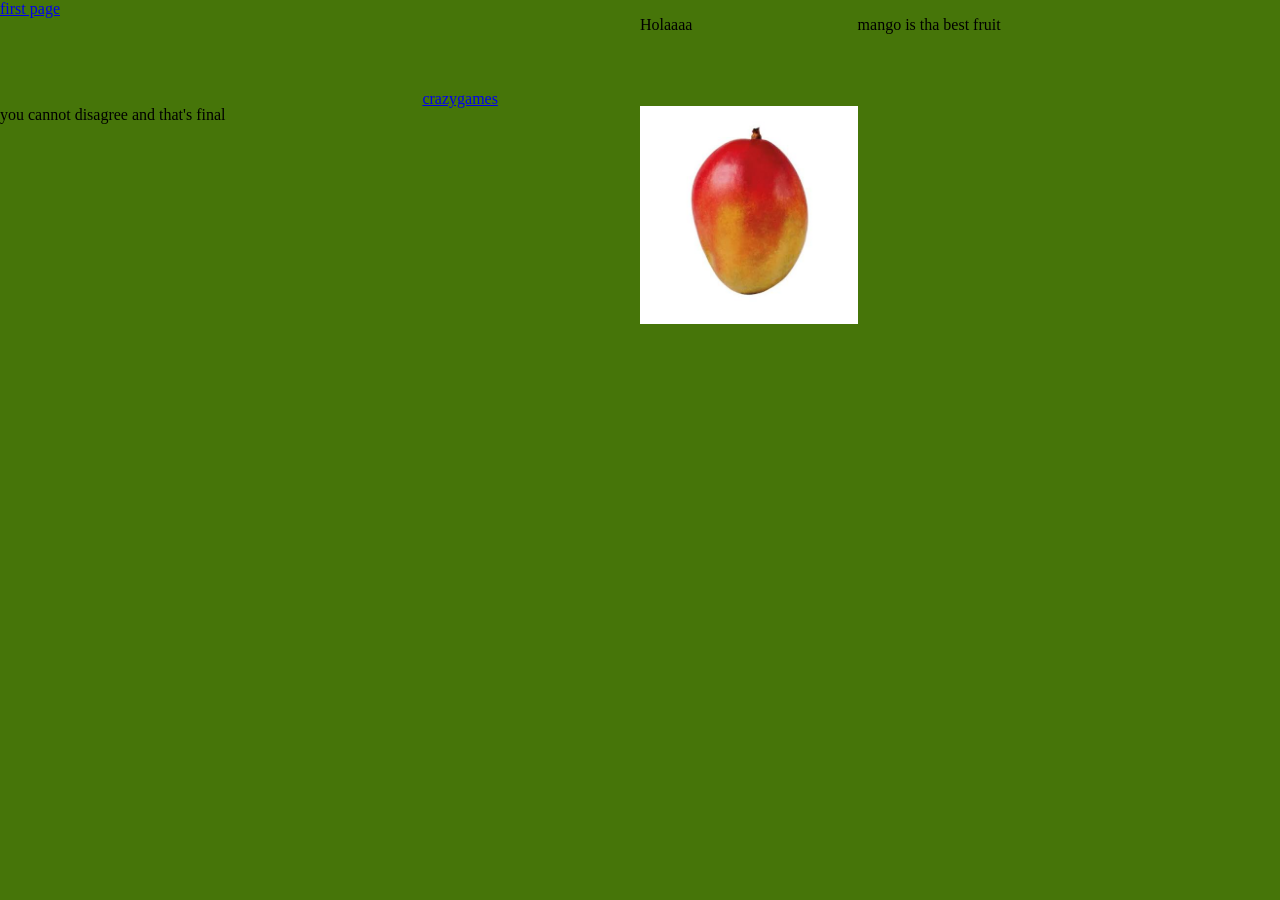
==== index.html @ 5438d8f1 "Add files via upload" ====
<!DOCTYPE html>
<html lang="en">
<head>
    <meta charset="UTF-8">
    <meta name="viewport" content="width=device-width, initial-scale=1.0">
    <title>Hello!</title>
    <link rel="stylesheet" href="style.css">
</head>
<body>
    <a href="index2.HTML">first page</a><br>
    <p>Holaaaa</p>
    <p>mango is tha best fruit</p>
    <p>you cannot disagree and that's final </p>

<a href="https://www.crazygames.com/game/leek-factory-tycoon">crazygames</a>

<p> <img src="images/mango.jpg" alt="mango"></p>

</body>
</html>
---- style.css ----
/* CSS reset, dit niet aanpassen! */

html {
    box-sizing: border-box;
}

*,
*:before,
*:after {
    box-sizing: inherit;
}

body {
    margin: 0;
    padding: 0;
    border: 0;
    min-height: 100vh;
}

img {
    max-width: 100%;
    height: auto;
}

/* Hieronder mag je eigen CSS code */

body {
    display: grid;
    grid-template-columns: 33vw 17vw 17vw 33vw;
    grid-template-rows: 10vh 35vh 10vh 5vh auto;
}


body {
    background: #467509;
    font-family: cursive;
}

h1 {
    color:rgb(127, 32, 32); 
    background-color:rgb(250, 157, 35)
}

.menu-item {
    background-color: rgb(231, 135, 10);
}

.menu-item:hover {
    background-color: rgb(0, 255, 21);
}
 

#header {
    grid-column: 1 / 5; 
    grid-row: 1 / 2; 
    background-color:black; 
    text-align: center;

        display: flex;
        flex-direction: row;
        align-items: center;
        justify-content: center;
    border: 1px solid black;

    background-image: URL("images/mangoboom.jpg");
    background-position: center;
}

#paragraph-picture {
    border: 1px solid black;
    grid-column: 2 / 3;
    grid-row: 2 / 3;
    background-color:rgb(54, 110, 16); 
}

#info {
    grid-column: 1 / 3; 
    grid-row: 2/ 3; 
    background-color:rgb(54, 110, 16); 
    border: 1px solid black;
}

#picture {
    grid-column: 3 / 5; 
    grid-row: 2 / 3; 
    object-fit: cover; 
}

#header-twee {
    grid-column: 1 / 5; 
    grid-row: 3 / 4; 
    background-color:#f21717; 
    text-align: center;
    border: 1px solid black;

    background-image: URL("images/mango-stukjes.jpg");
}

#appie{
    grid-column: 1 / 2; 
    grid-row: 4 / 5; 
    background-color:blue;
    text-align: center;
    border: 1px solid black; 

    background-image: URL("images/appie.png");
    background-repeat: no-repeat;
    background-position: left;
    background-size: 5vh;

      display: flex;
      flex-direction: row;
      align-items: center;
      justify-content: center;
}

#jumbo{
    grid-column: 2 / 4; 
    grid-row: 4 / 5; 
    background-color:orange; 
    text-align: center;
    border: 1px solid black;

    background-image: URL("images/jumbo.png");
    background-repeat: no-repeat;
    background-position: left;
    background-size: 5vh;

        display: flex;
        flex-direction: row;
        align-items: center;
        justify-content: center;
}

#aldi{
    grid-column: 4 / 5; 
    grid-row: 4 / 5; 
    background-color:green; 
    text-align: center;
    border: 1px solid black;

    background-image: URL("images/aldi.png");
    background-repeat: no-repeat;
    background-position: left;
    background-size: 5vh;

        display: flex;
        flex-direction: row;
        align-items: center;
        justify-content: center;
}

#appie2{
      display: flex;
      flex-direction: column;
      align-items: left;
      justify-content: left;
}

#geel-test{
    grid-column: 1 / 5; 
    grid-row: 5 / 6; 
    background-color:rgb(252, 181, 2); 
    text-align: center;
    border: 1px solid black;
}
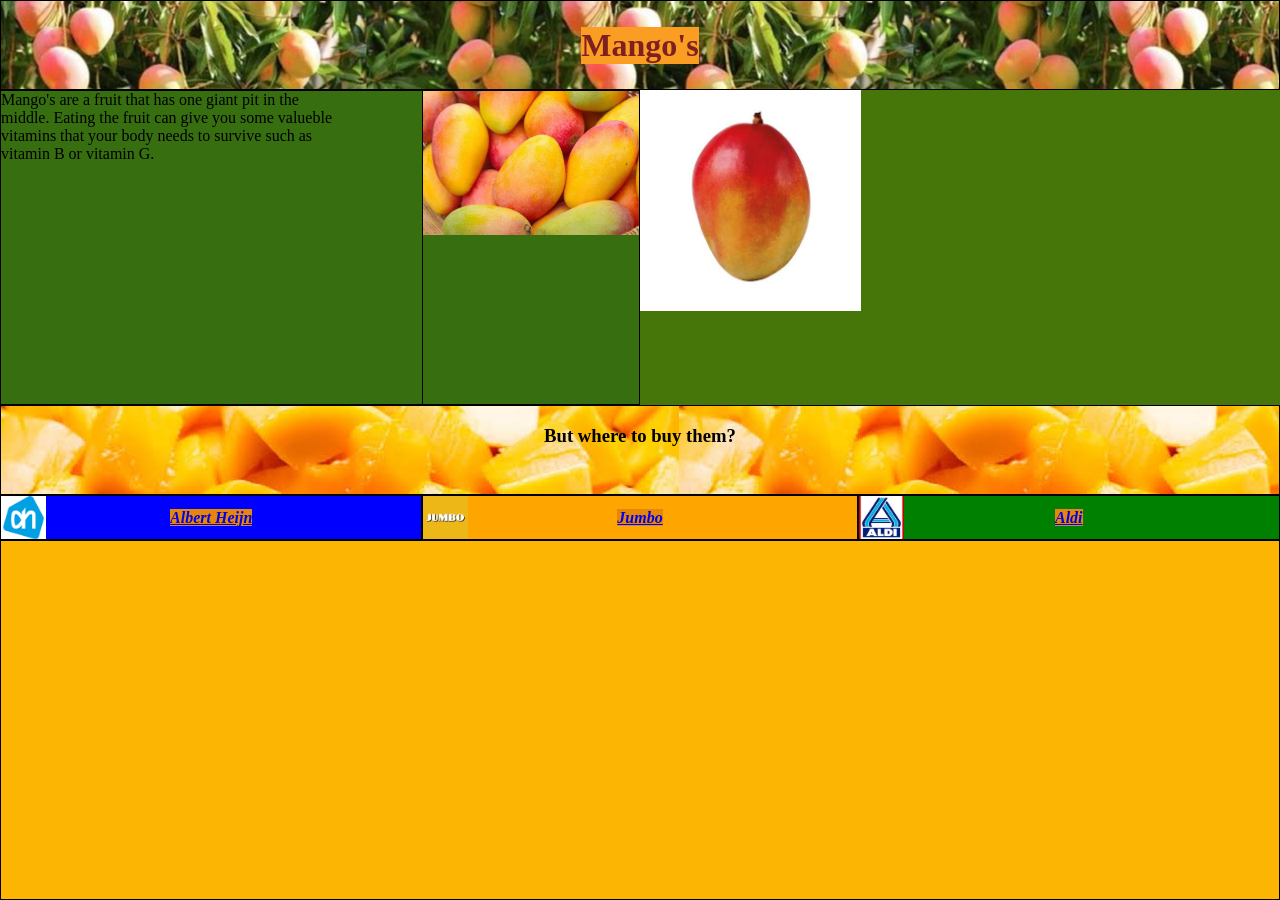
==== commit 4c582098: "Rename index2.html to index.html" ====
--- a/index.html
+++ b/index.html
@@ -3,18 +3,51 @@
 <head>
     <meta charset="UTF-8">
     <meta name="viewport" content="width=device-width, initial-scale=1.0">
-    <title>Hello!</title>
+    <title>Mango's and where to find them</title>
     <link rel="stylesheet" href="style.css">
+
 </head>
 <body>
-    <a href="index2.HTML">first page</a><br>
-    <p>Holaaaa</p>
-    <p>mango is tha best fruit</p>
-    <p>you cannot disagree and that's final </p>
+     <div class="mydivs" id="header">
+         <h1>   Mango's   </h1>
+     </div>
 
-<a href="https://www.crazygames.com/game/leek-factory-tycoon">crazygames</a>
 
-<p> <img src="images/mango.jpg" alt="mango"></p>
+    <div class="mydivs" id="info">
+     Mango's are a fruit that has one giant pit in the<br> 
+     middle. Eating the fruit can give you some valueble<br>
+     vitamins that your body needs to survive such as <br>
+     vitamin B or vitamin G.
+    </div>
 
+    <div class="mydivs" id="paragraph-picture">
+        <img src="images/meer mango's.jpg" height="442"width="221">
+    </div>
+
+    <div class="mydivs" id="picture">
+        <img src="images/mango.jpg" alt="mango" width="221" height="442">
+    </div>
+
+ 
+    <div class="mydivs" id="header-twee"> 
+      <b><h3>But where to buy them?</h3></b>
+    </div>
+ 
+    <div class="mydivs" id="appie">
+     <b><i><a href="https://www.ah.nl/producten/product/wi93224/ah-mango" class="menu-item">Albert Heijn</a></i></b>
+    </div>
+
+    <div class="mydivs" id="jumbo">
+     <b><i><a href="https://www.jumbo.com/producten/jumbo-mango-eetrijp-770802STK" class="menu-item">Jumbo</a></i></b>
+    </div>
+
+    <div class="mydivs" id="aldi">
+     <b><i><a href="https://www.aldi.nl/product/mango-1219722.html" class="menu-item">Aldi</a></i></b>
+    </div>
+
+    <div class="mydivs" id="geel-test">
+        
+    </div>
+    <script src="script.js"></script>
 </body>
-</html>+</html>
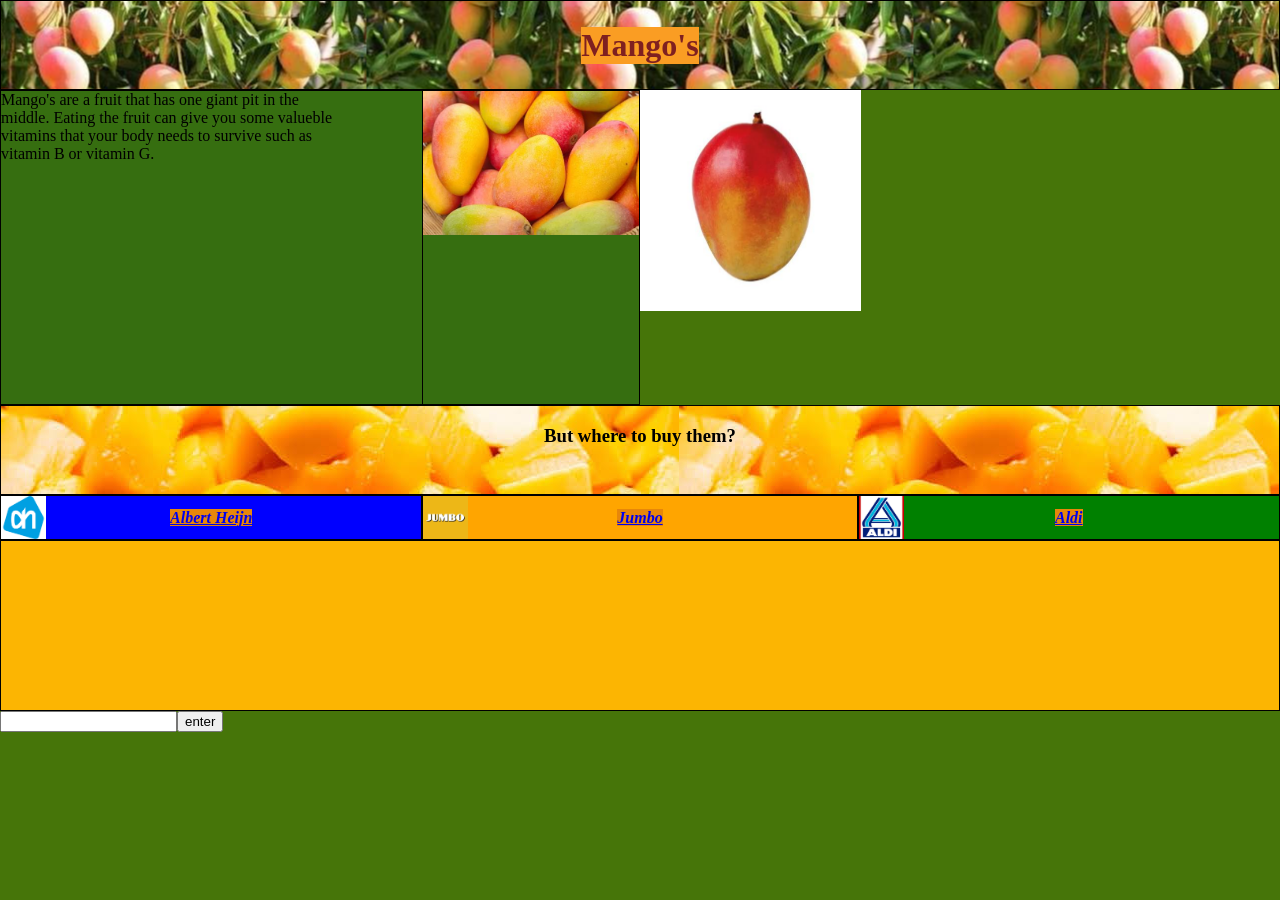
==== commit d69bbd61: "Rename index2.html to index.html" ====
--- a/index.html
+++ b/index.html
@@ -30,9 +30,16 @@
 
  
     <div class="mydivs" id="header-twee"> 
-      <b><h3>But where to buy them?</h3></b>
+      <b>
+          <h3>But where to buy them?</h3>
+      </b>
+      
     </div>
  
+<div class="mydivs" id="make-button">
+    <input type="text" id="tekst"><button type="button" id="mybutton">enter</button>
+</div>
+
     <div class="mydivs" id="appie">
      <b><i><a href="https://www.ah.nl/producten/product/wi93224/ah-mango" class="menu-item">Albert Heijn</a></i></b>
     </div>
--- a/style.css
+++ b/style.css
@@ -96,6 +96,14 @@
     background-image: URL("images/mango-stukjes.jpg");
 }
 
+#button {
+    grid-column: 1 / 2; 
+    grid-row: 5 / 6; 
+    text-align: center;
+    background-color:rgb(252, 181, 2);
+    color:rgb (252,181,2);
+}
+
 #appie{
     grid-column: 1 / 2; 
     grid-row: 4 / 5; 
